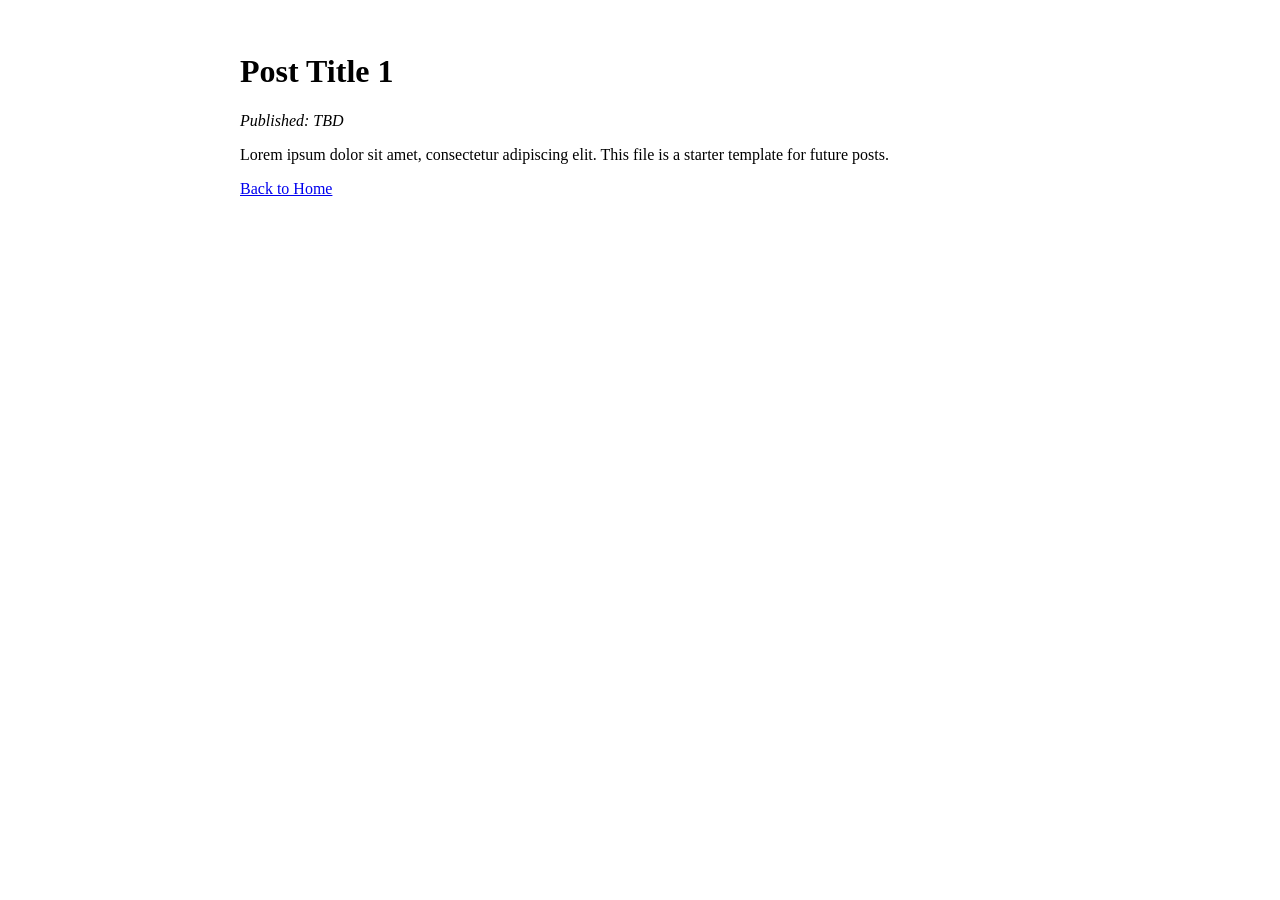
==== posts/post-1.html @ 73b8912d "feat: scaffold single-page blog and modal app window Agent-Logs-Url: https://github.com/elliottkool/" ====
<!DOCTYPE html>
<html lang="en">
  <head>
    <meta charset="UTF-8" />
    <meta name="viewport" content="width=device-width, initial-scale=1.0" />
    <title>Post Title 1</title>
    <style>
      body {
        margin: 0;
        padding: 2rem;
        background: #ffffff;
        /* TODO: Match this with the custom site font when available */
        font-family: 'Comic Sans MS', 'Comic Sans', cursive;
      }

      main {
        max-width: 800px;
        margin: 0 auto;
      }
    </style>
  </head>
  <body>
    <main>
      <!-- TODO: Replace with the real post content -->
      <h1>Post Title 1</h1>
      <p><em>Published: TBD</em></p>
      <p>
        Lorem ipsum dolor sit amet, consectetur adipiscing elit. This file is a
        starter template for future posts.
      </p>
      <p><a href="../index.html">Back to Home</a></p>
    </main>
  </body>
</html>
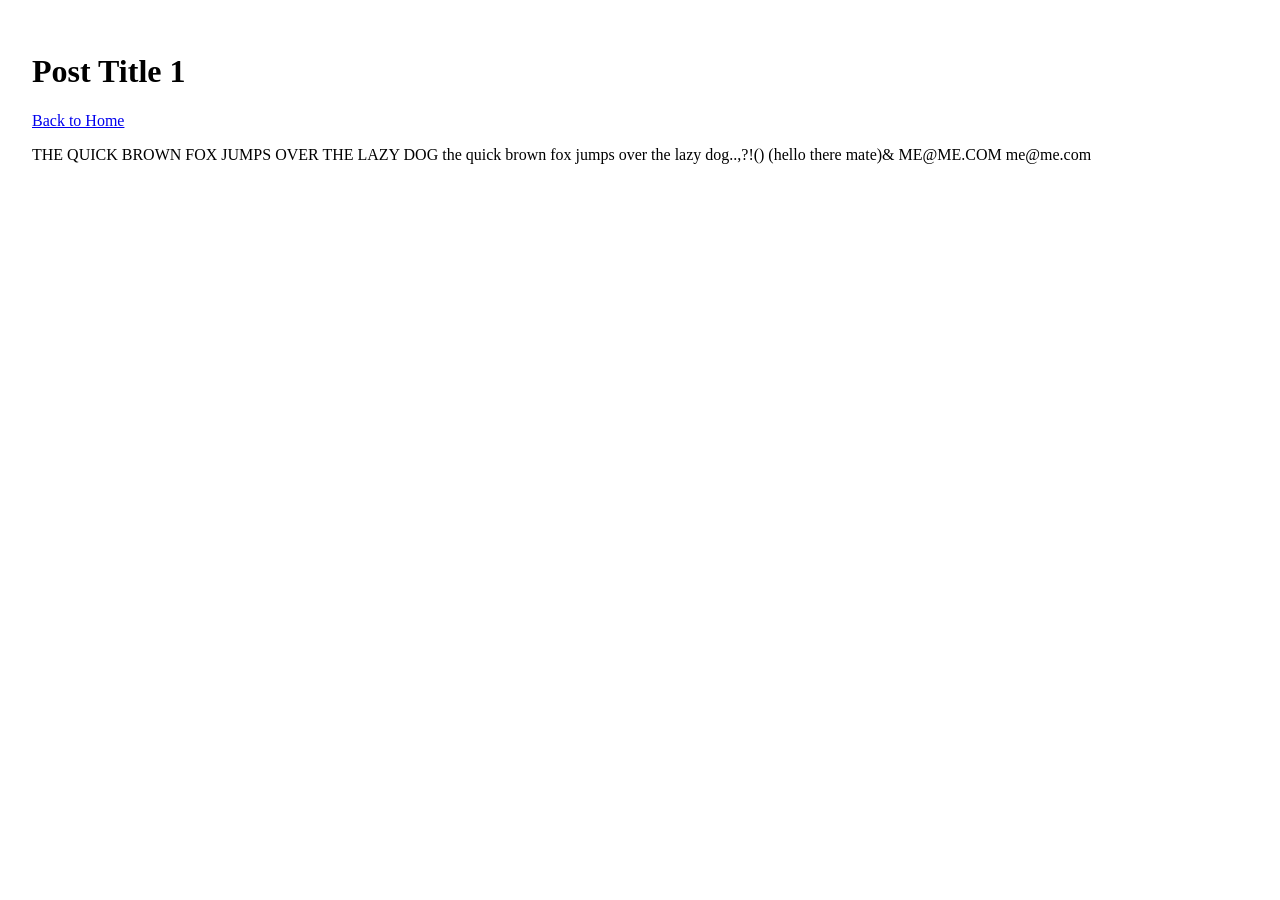
==== commit 4cc61e4f: "Update post content in post-1.html" ====
--- a/posts/post-1.html
+++ b/posts/post-1.html
@@ -8,27 +8,14 @@
       body {
         margin: 0;
         padding: 2rem;
-        background: #ffffff;
-        /* TODO: Match this with the custom site font when available */
-        font-family: 'Comic Sans MS', 'Comic Sans', cursive;
-      }
-
-      main {
-        max-width: 800px;
-        margin: 0 auto;
+        background: #fff;
+        font-family: 'Comic Sans MS', cursive;
       }
     </style>
   </head>
   <body>
-    <main>
-      <!-- TODO: Replace with the real post content -->
-      <h1>Post Title 1</h1>
-      <p><em>Published: TBD</em></p>
-      <p>
-        Lorem ipsum dolor sit amet, consectetur adipiscing elit. This file is a
-        starter template for future posts.
-      </p>
-      <p><a href="../index.html">Back to Home</a></p>
-    </main>
+    <h1>Post Title 1</h1>
+    <p><a href="../index.html">Back to Home</a></p>
+    <p> THE QUICK BROWN FOX JUMPS OVER THE LAZY DOG the quick brown fox jumps over the lazy dog..,?!() (hello there mate)& ME@ME.COM me@me.com</p>
   </body>
 </html>
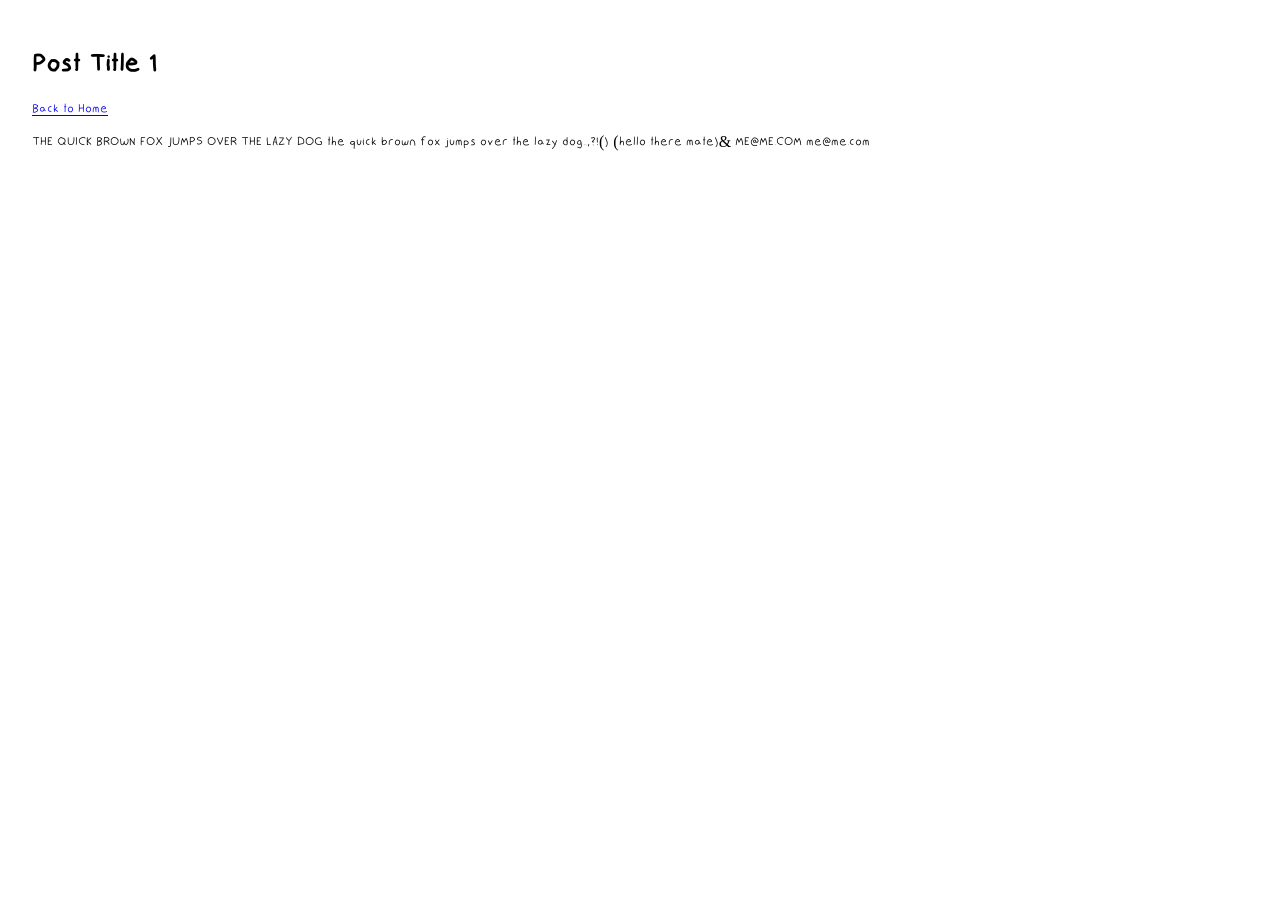
==== commit 958b3f6e: "Use Elliott font across site instead of Comic Sans" ====
--- a/posts/post-1.html
+++ b/posts/post-1.html
@@ -5,11 +5,17 @@
     <meta name="viewport" content="width=device-width, initial-scale=1.0" />
     <title>Post Title 1</title>
     <style>
+      @font-face {
+        font-family: 'Elliottfont';
+        src: url('../Elliottfont-Regular.ttf') format('truetype');
+        font-weight: 400;
+        font-style: normal;
+      }
       body {
         margin: 0;
         padding: 2rem;
         background: #fff;
-        font-family: 'Comic Sans MS', cursive;
+        font-family: 'Elliottfont', cursive;
       }
     </style>
   </head>
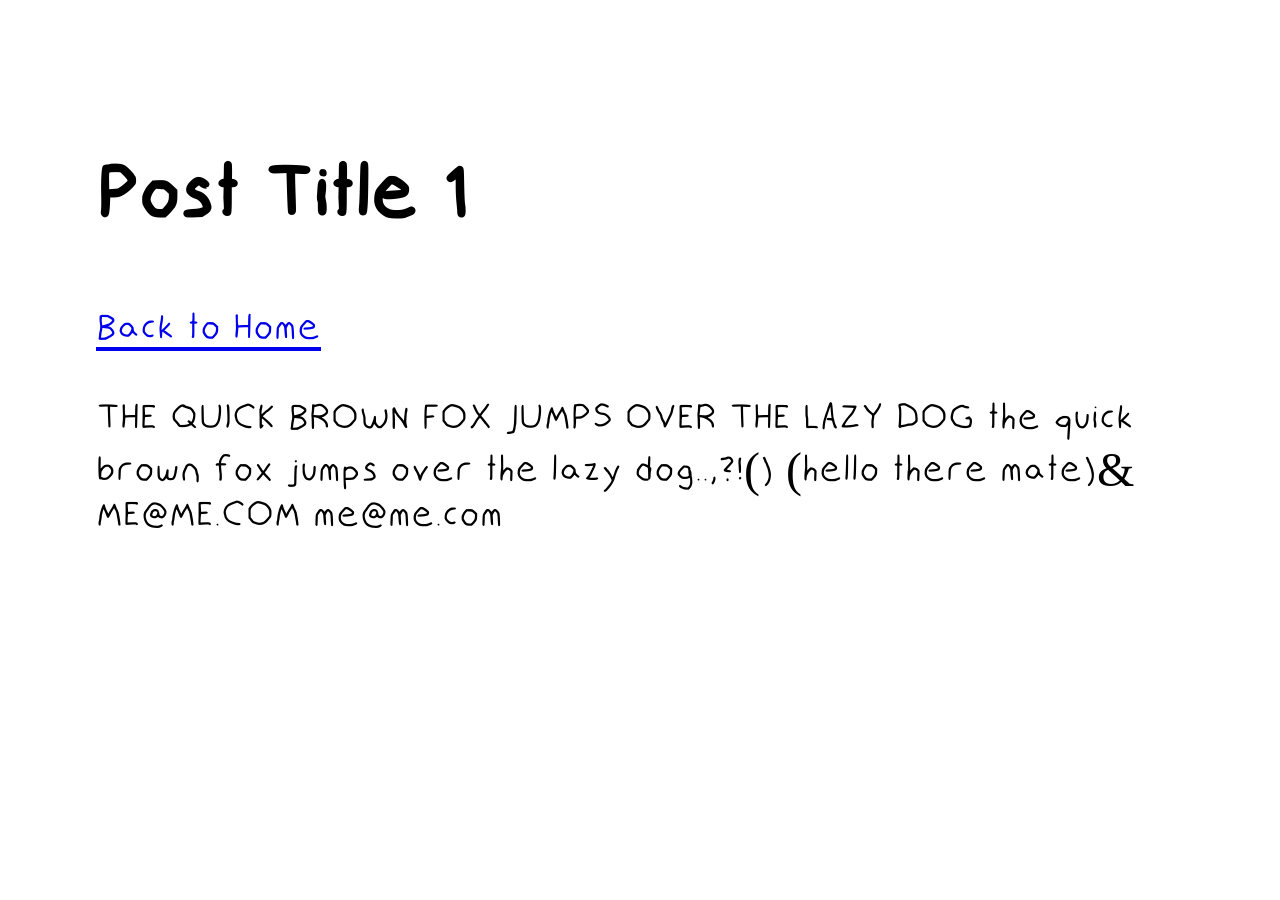
==== commit d67ea841: "Triple base font size across site" ====
--- a/posts/post-1.html
+++ b/posts/post-1.html
@@ -11,6 +11,7 @@
         font-weight: 400;
         font-style: normal;
       }
+      html { font-size: 300%; }
       body {
         margin: 0;
         padding: 2rem;
